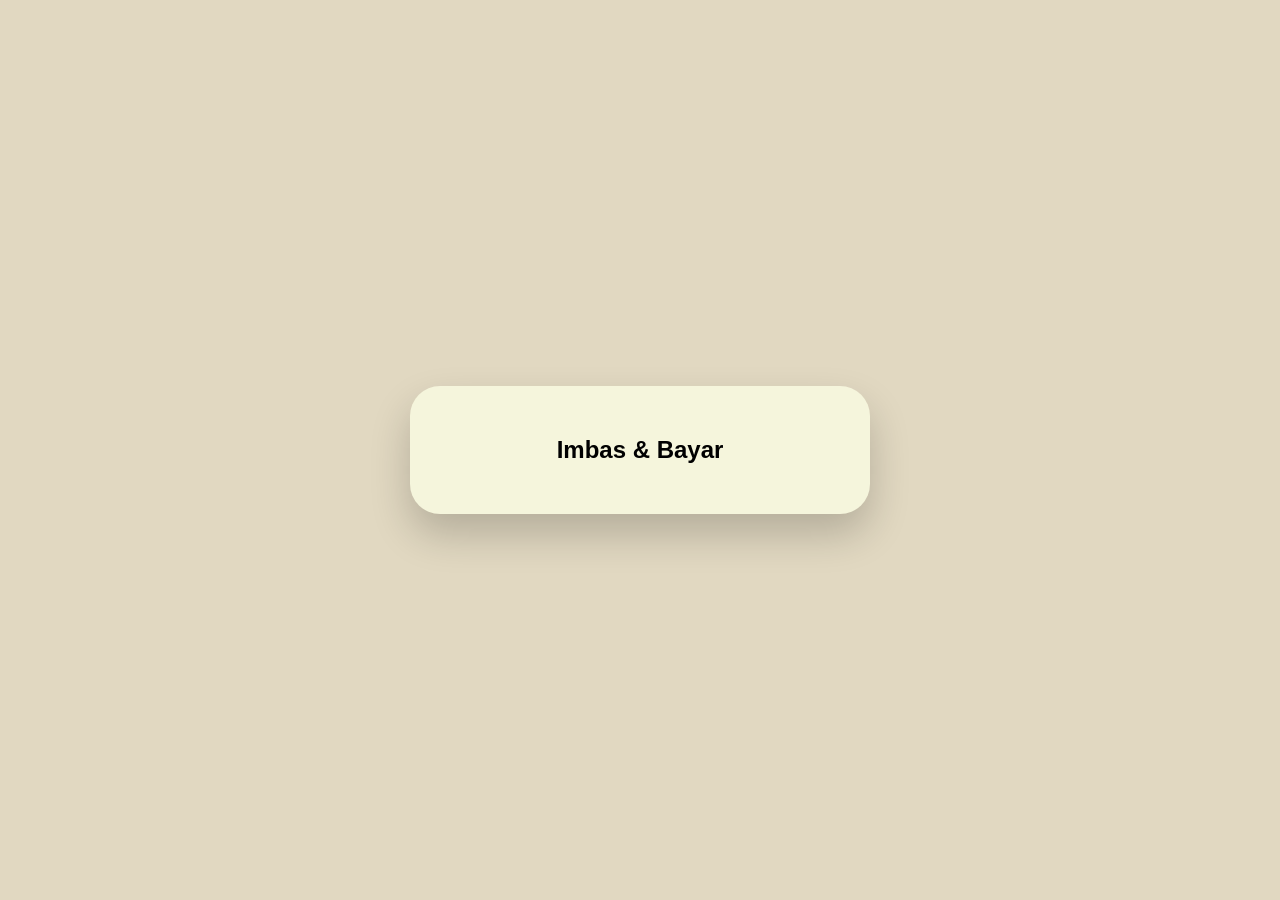
==== scanner.html @ 09053baa "Add customer scanner HTML structure" ====
<!DOCTYPE html>
<html lang="ms">
<head>
    <title>Customer Scanner | Ringgit-Tap</title>
    <meta name="viewport" content="width=device-width, initial-scale=1.0">
    <link rel="stylesheet" href="style.css"> <!-- Guna style sedia ada -->
</head>
<body>
    <div class="terminal-container">
        <h2>Imbas & Bayar</h2>
        <div id="reader" style="width: 100%;"></div>
        <div id="result-area" style="display:none; margin-top:20px;">
            <p id="tx-info"></p>
            <button class="btn-generate" onclick="confirmPayment()">SAHKAN BAYARAN</button>
        </div>
    </div>

    <!-- Script Urutan -->
    <script src="html5-qrcode.min.js"></script>
    <script src="config.js"></script>
    <script>
        const html5QrCode = new Html5Qrcode("reader");
        let scannedData = null;

        html5QrCode.start(
            { facingMode: "environment" }, 
            { fps: 10, qrbox: { width: 250, height: 250 } },
            (decodedText) => {
                if (decodedText.startsWith("lum:")) {
                    scannedData = decodedText;
                    document.getElementById('tx-info').innerText = "Data Ditemui: " + decodedText;
                    document.getElementById('result-area').style.display = "block";
                    html5QrCode.stop(); // Berhenti kamera selepas scan
                }
            }
        );

        function confirmPayment() {
            alert("Menghantar transaksi ke Blockchain...");
            // Di sini nanti kita letak logik API Blockchain
        }
    </script>
</body>
</html>
---- style.css ----
:root {
    --cream: #F5F5DC;
    --espresso: #4A3728;
    --latte: #C2B280;
    --white: #FFFFFF;
}

body {
    font-family: 'Poppins', sans-serif;
    background-color: #E1D8C1;
    display: flex;
    justify-content: center;
    align-items: center;
    min-height: 100vh;
    margin: 0;
}

.terminal-container {
    width: 100%;
    max-width: 400px;
    background: var(--cream);
    padding: 30px;
    border-radius: 30px;
    box-shadow: 0 20px 40px rgba(0,0,0,0.2);
    text-align: center;
}

.header h1 { font-size: 1.2rem; color: var(--espresso); margin-bottom: 20px; }

.display-area {
    background: var(--white);
    padding: 20px;
    border-radius: 15px;
    margin-bottom: 20px;
    border: 2px solid var(--latte);
}

.amount-display {
    font-family: 'JetBrains Mono', monospace;
    font-size: 2.5rem;
    color: var(--espresso);
}

#memo-input {
    width: 100%;
    border: none;
    border-bottom: 1px solid var(--latte);
    text-align: center;
    padding: 5px;
    font-size: 0.8rem;
    outline: none;
}

.qr-placeholder {
    width: 200px;
    height: 200px;
    background: var(--white);
    margin: 0 auto 20px auto;
    border-radius: 15px;
    display: flex;
    align-items: center;
    justify-content: center;
    border: 2px dashed var(--latte);
    font-size: 0.7rem;
}

.keypad {
    display: grid;
    grid-template-columns: repeat(3, 1fr);
    gap: 10px;
    margin-bottom: 20px;
}

.keypad button {
    padding: 15px;
    font-size: 1.2rem;
    font-weight: bold;
    border-radius: 12px;
    border: 1px solid var(--latte);
    background: var(--white);
    color: var(--espresso);
    cursor: pointer;
}

.keypad button:active { background: var(--latte); }

.btn-generate {
    width: 100%;
    padding: 15px;
    background: var(--espresso);
    color: var(--white);
    border: none;
    border-radius: 15px;
    font-weight: 600;
    cursor: pointer;
}
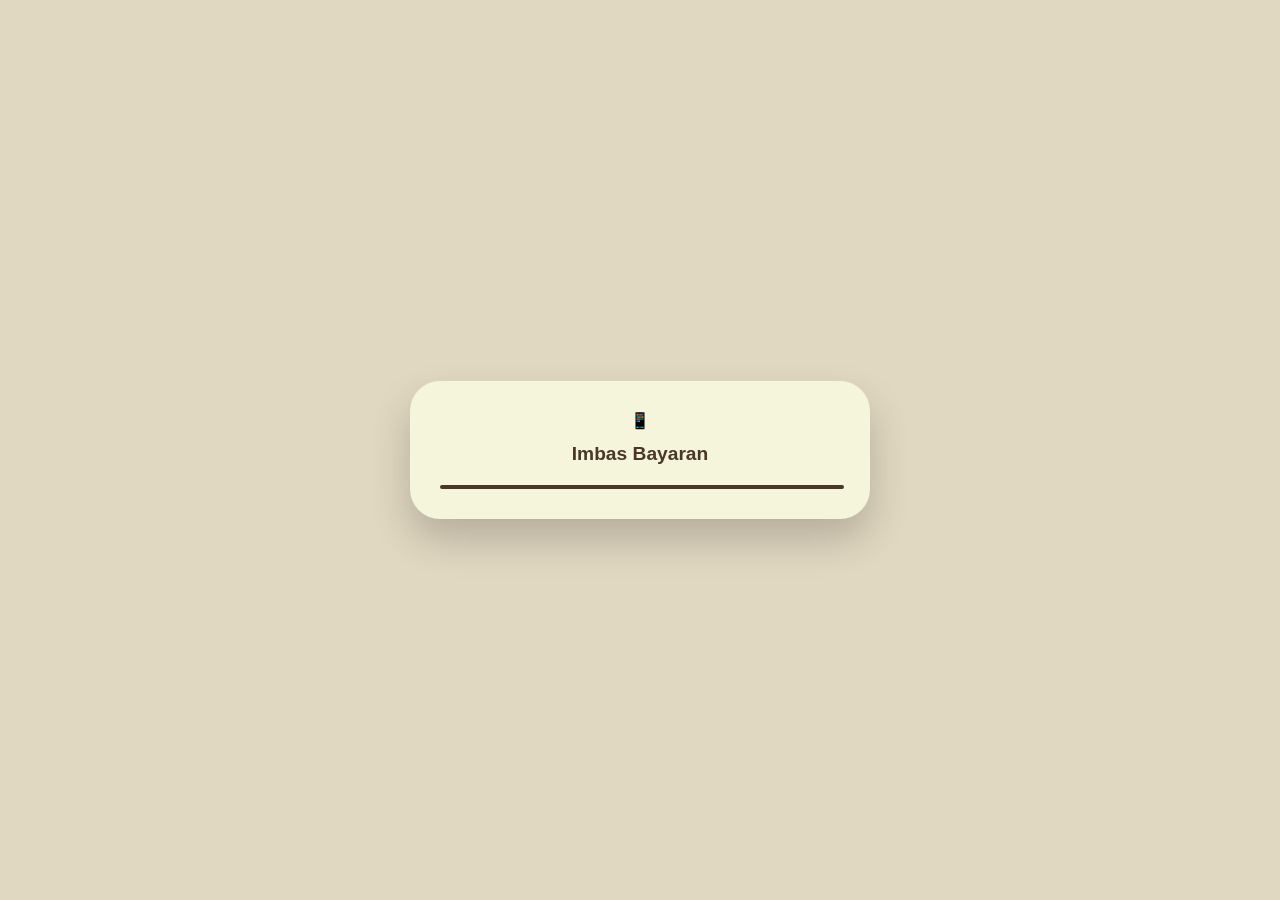
==== commit 04780e50: "Update scanner.html" ====
--- a/scanner.html
+++ b/scanner.html
@@ -1,44 +1,69 @@
 <!DOCTYPE html>
 <html lang="ms">
 <head>
-    <title>Customer Scanner | Ringgit-Tap</title>
+    <meta charset="UTF-8">
     <meta name="viewport" content="width=device-width, initial-scale=1.0">
-    <link rel="stylesheet" href="style.css"> <!-- Guna style sedia ada -->
+    <title>Pembayaran Ringgit-Tap</title>
+    <link rel="stylesheet" href="style.css">
+    <style>
+        #reader { width: 100%; border-radius: 15px; overflow: hidden; border: 2px solid #4A3728; }
+        .payment-box { background: white; padding: 20px; border-radius: 15px; margin-top: 20px; box-shadow: 0 4px 6px rgba(0,0,0,0.1); }
+        .confirm-btn { background: #4CAF50; color: white; border: none; padding: 15px; width: 100%; border-radius: 10px; font-weight: bold; cursor: pointer; }
+    </style>
 </head>
 <body>
-    <div class="terminal-container">
-        <h2>Imbas & Bayar</h2>
-        <div id="reader" style="width: 100%;"></div>
-        <div id="result-area" style="display:none; margin-top:20px;">
-            <p id="tx-info"></p>
-            <button class="btn-generate" onclick="confirmPayment()">SAHKAN BAYARAN</button>
-        </div>
+
+<div class="terminal-container">
+    <div class="header">
+        <span class="logo">📱</span>
+        <h1>Imbas Bayaran</h1>
     </div>
 
-    <!-- Script Urutan -->
-    <script src="html5-qrcode.min.js"></script>
-    <script src="config.js"></script>
-    <script>
-        const html5QrCode = new Html5Qrcode("reader");
-        let scannedData = null;
+    <!-- Scanner Kamera -->
+    <div id="reader"></div>
 
-        html5QrCode.start(
-            { facingMode: "environment" }, 
-            { fps: 10, qrbox: { width: 250, height: 250 } },
-            (decodedText) => {
-                if (decodedText.startsWith("lum:")) {
-                    scannedData = decodedText;
-                    document.getElementById('tx-info').innerText = "Data Ditemui: " + decodedText;
-                    document.getElementById('result-area').style.display = "block";
-                    html5QrCode.stop(); // Berhenti kamera selepas scan
-                }
-            }
-        );
+    <!-- Paparan Hasil Scan (Akan muncul selepas scan berjaya) -->
+    <div id="payment-details" class="payment-box" style="display: none;">
+        <h3>Pengesahan Bayaran</h3>
+        <p><strong>Penerima:</strong> <br><span id="vendor-addr" style="font-size: 0.8em; color: #666;"></span></p>
+        <p><strong>Jumlah:</strong> <br><span id="amount-lum" style="font-size: 1.5em; color: #4A3728;"></span> LUM</p>
+        <hr>
+        <button class="confirm-btn" onclick="processPayment()">HANTAR BAYARAN</button>
+    </div>
+</div>
 
-        function confirmPayment() {
-            alert("Menghantar transaksi ke Blockchain...");
-            // Di sini nanti kita letak logik API Blockchain
+<!-- URUTAN SKRIP -->
+<script src="html5-qrcode.min.js"></script>
+<script src="config.js"></script>
+<script>
+    const html5QrCode = new Html5Qrcode("reader");
+
+    const qrConfig = { fps: 10, qrbox: { width: 250, height: 250 } };
+
+    html5QrCode.start({ facingMode: "environment" }, qrConfig, (decodedText) => {
+        // Logik membaca protokol lum:
+        if (decodedText.startsWith("lum:")) {
+            html5QrCode.stop(); // Berhenti kamera
+            parseAndShow(decodedText);
         }
-    </script>
+    });
+
+    function parseAndShow(data) {
+        // Contoh data: lum:wallet?amount=170000
+        const urlParams = new URLSearchParams(data.split('?')[1]);
+        const wallet = data.split(':')[1].split('?')[0];
+        const amount = urlParams.get('amount');
+
+        document.getElementById('vendor-addr').innerText = wallet;
+        document.getElementById('amount-lum').innerText = Number(amount).toLocaleString();
+        document.getElementById('payment-details').style.display = "block";
+    }
+
+    function processPayment() {
+        alert("Transaksi sedang diproses ke Blockchain LUM...");
+        // Langkah seterusnya: Integrasi Wallet API
+    }
+</script>
+
 </body>
 </html>
